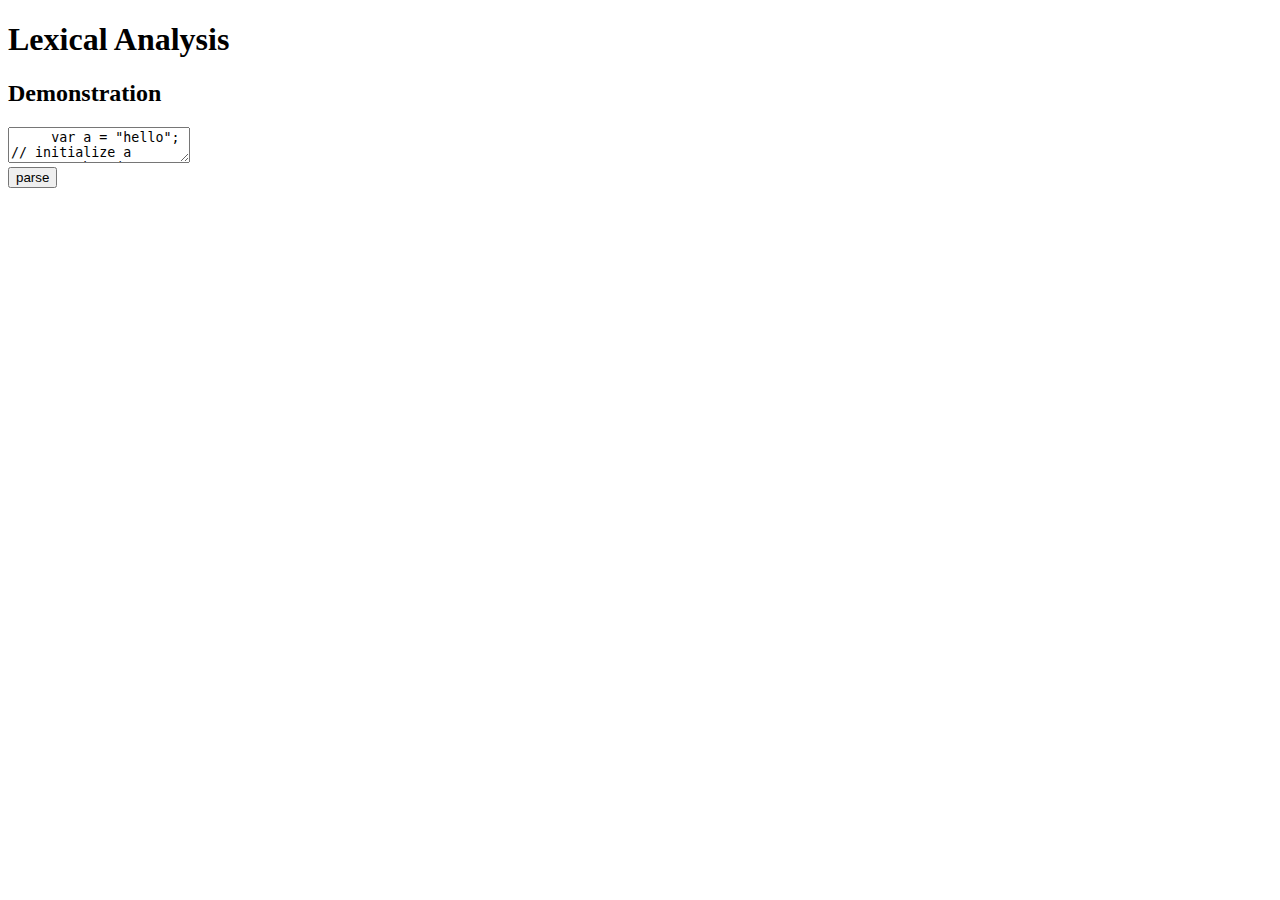
==== index.html @ 4fc7548e "now I have a much simpler lexer" ====
<!DOCTYPE html>
<html>
<head>
   <title>Top Down Operator Precedence</title>
   <link href="global.css" rel="stylesheet" type="text/css">
   <script src="parse.js"></script>
   <script src="tokens.js"></script>
   <script src="main.js"></script>
</head>

<body>
  <h1>Lexical Analysis</h1>
  <h2>Demonstration</h2>
  <textarea id="INPUT">
     var a = "hello"; // initialize a
     var b = (a <= 1)*5; /* initialize b  */
  </textarea>
  <br>
  <input id="PARSE" value=parse type=button>
  <pre id=OUTPUT></pre>
</body>
</html>
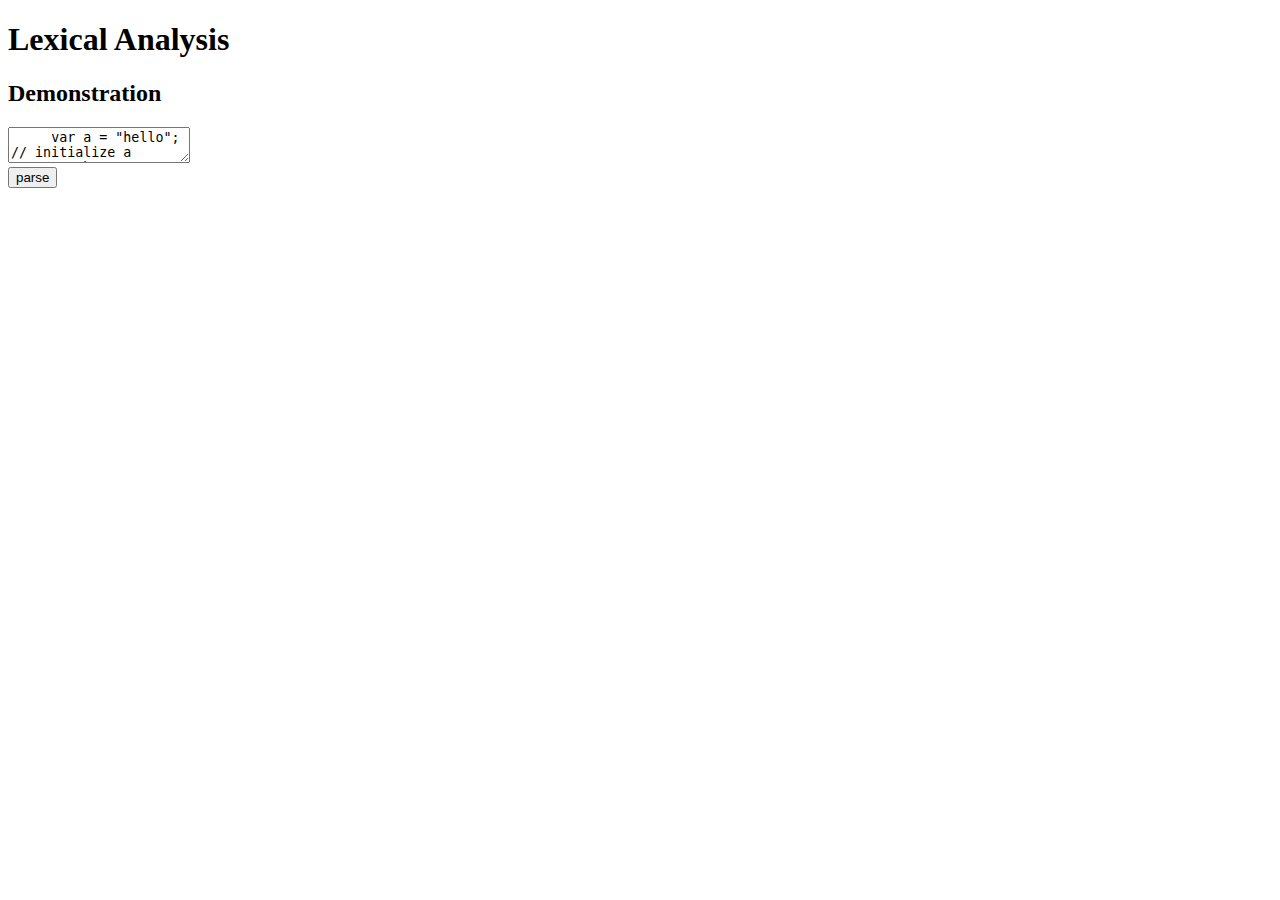
==== commit 7f573fcc: "going backward to stable position" ====
--- a/index.html
+++ b/index.html
@@ -13,7 +13,10 @@
   <h2>Demonstration</h2>
   <textarea id="INPUT">
      var a = "hello"; // initialize a
-     var b = (a <= 1)*5; /* initialize b  */
+     var b = function(x) {
+               var c = 3;
+               return x+c;
+             };
   </textarea>
   <br>
   <input id="PARSE" value=parse type=button>
